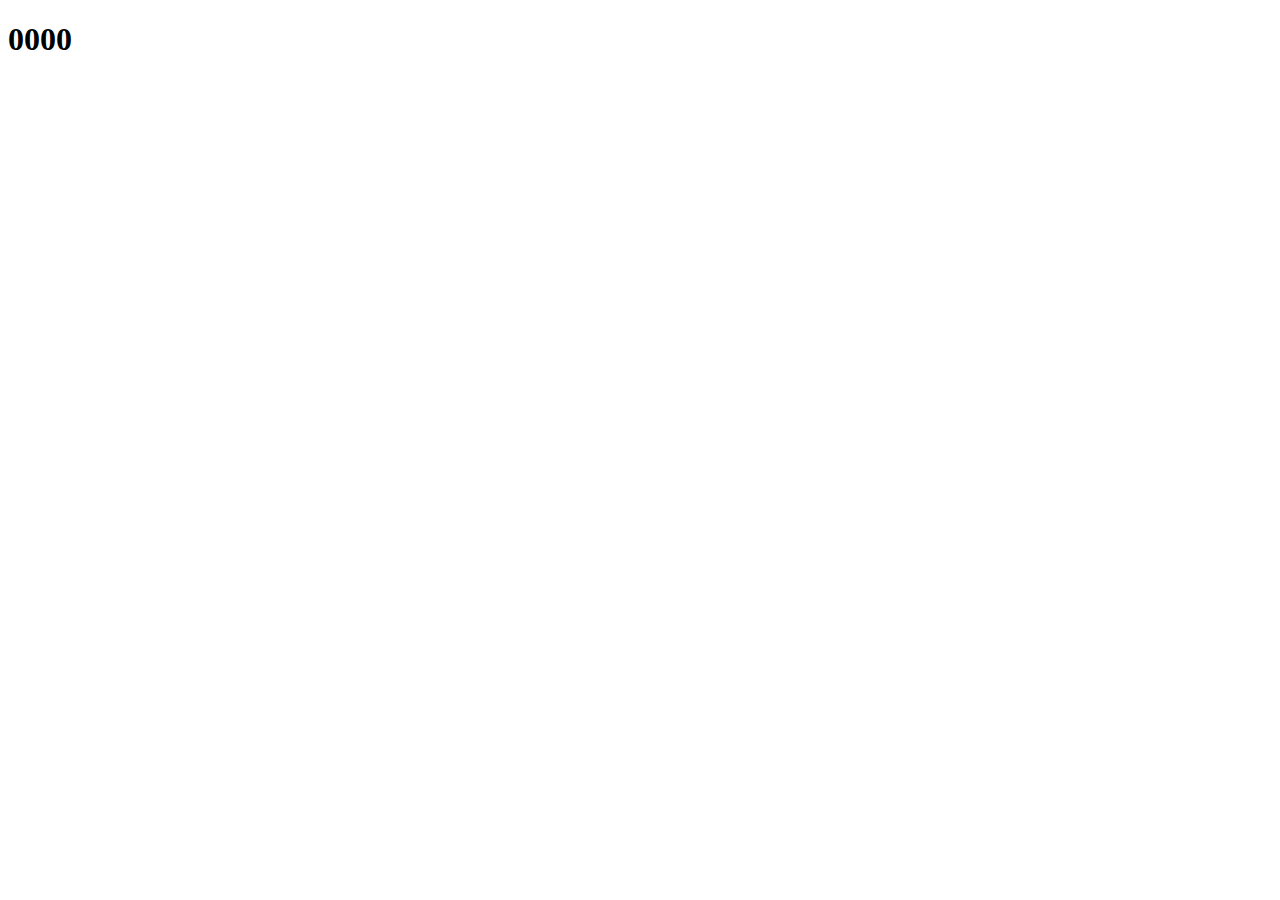
==== momentum/index.html @ 39e23858 "cc" ====
<!DOCTYPE html>
<html lang="en">
<head>
    <meta charset="UTF-8">
    <meta name="viewport" content="width=device-width, initial-scale=1.0">
    <meta http-equiv="X-UA-Compatible" content="ie=edge">
    <title>momentum</title>
    <link rel="stylesheet" href="index.css">
</head>
<body>
    <div class="js-clock">
        <h1 class="js-title"></h1>
        <h1>0000</h1>
    </div>
    <script src="clock.js"></script>
</body>
</html>
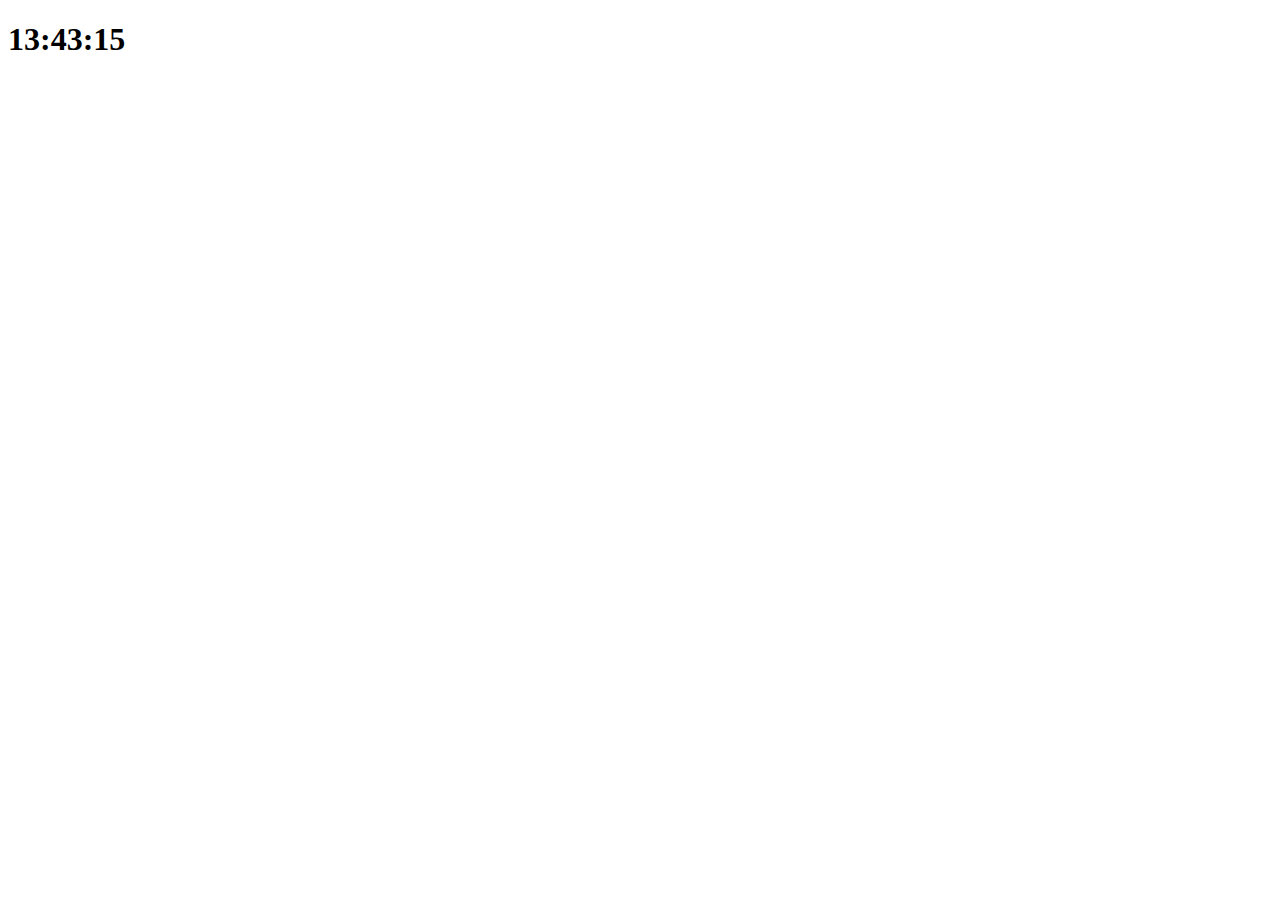
==== commit 14cdc104: "째깍째깍" ====
--- a/momentum/index.html
+++ b/momentum/index.html
@@ -9,7 +9,6 @@
 </head>
 <body>
     <div class="js-clock">
-        <h1 class="js-title"></h1>
         <h1>0000</h1>
     </div>
     <script src="clock.js"></script>
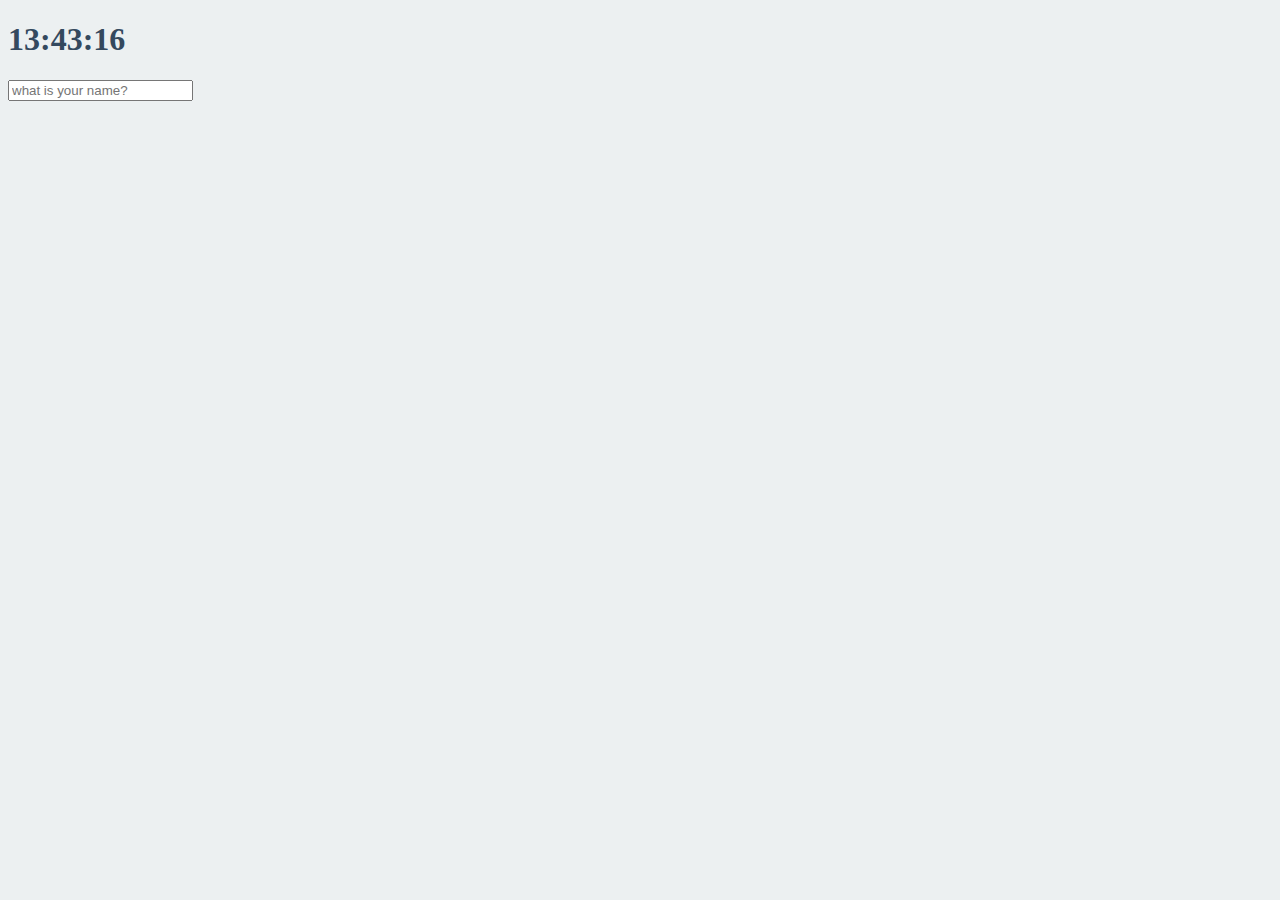
==== commit c38f619c: "g흠..." ====
--- a/momentum/index.html
+++ b/momentum/index.html
@@ -11,6 +11,13 @@
     <div class="js-clock">
         <h1>0000</h1>
     </div>
+
+    <form action="" class="js-form form">
+        <input type="text" placeholder="what is your name?" />
+    </form>
+    <h4 class="js-greetings greetings"></h4>
+
     <script src="clock.js"></script>
+    <script src="gretting.js"></script>
 </body>
 </html>--- a/momentum/index.css
+++ b/momentum/index.css
@@ -0,0 +1,24 @@
+body {
+    background-color: #ecf0f1;
+}
+
+.btn {
+    cursor: pointer;
+}
+
+h1 {
+    color: #34495e;
+    transition: color 0.5s ease-in-out;
+}
+
+.clicked {
+    color: #7f8c8d;
+}
+
+/* .form, greetings {
+    display: none;
+} */
+
+.showing{
+    display: block;
+}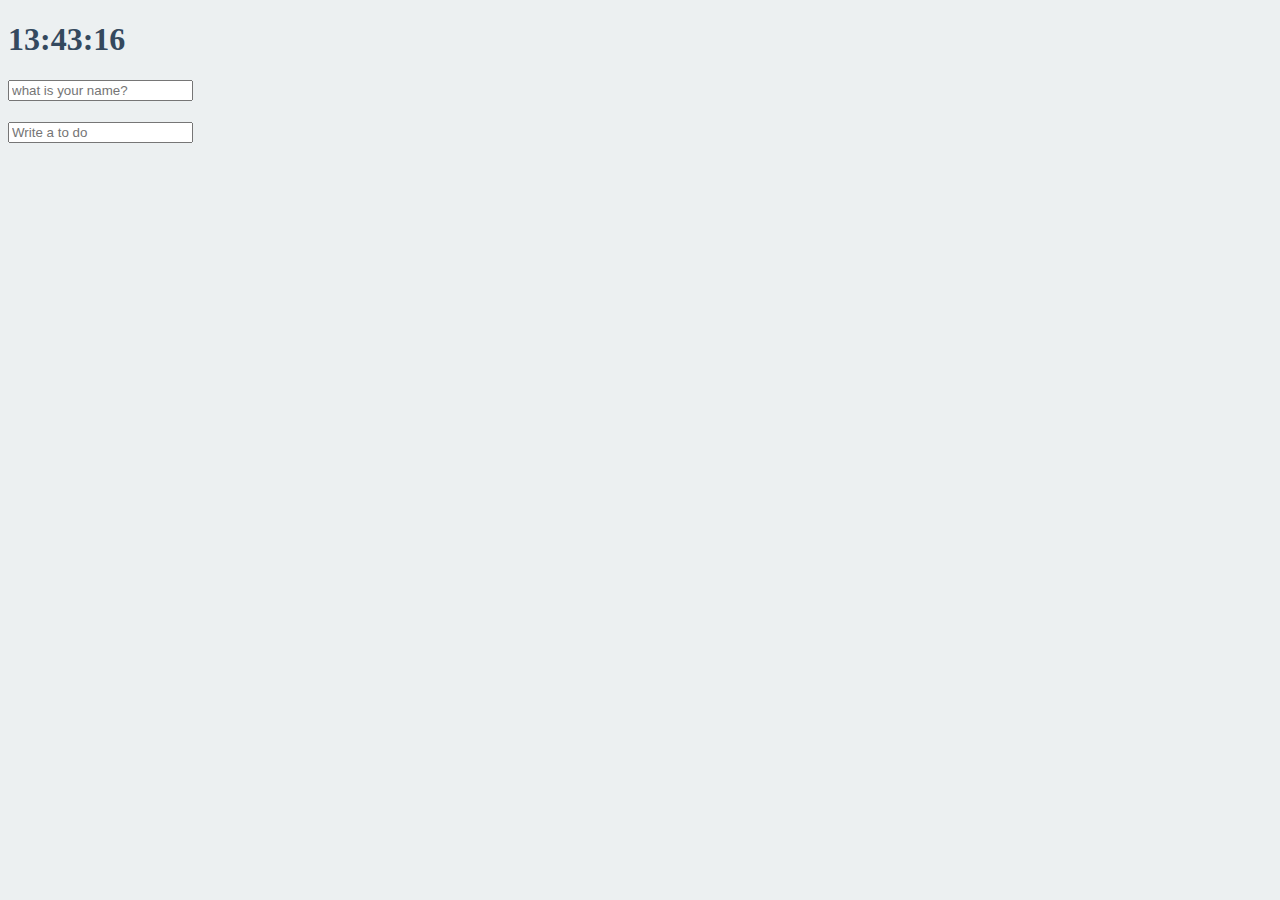
==== commit 0291be43: "todo" ====
--- a/momentum/index.html
+++ b/momentum/index.html
@@ -16,8 +16,14 @@
         <input type="text" placeholder="what is your name?" />
     </form>
     <h4 class="js-greetings greetings"></h4>
+    <form action="" class="js-toDoForm">
+        <input type="text" placeholder="Write a to do">
+    </form>
+    <ul class="js-toDoList">
+    </ul>
 
     <script src="clock.js"></script>
     <script src="gretting.js"></script>
+    <script src="todo.js"></script>
 </body>
 </html>--- a/momentum/index.css
+++ b/momentum/index.css
@@ -6,18 +6,17 @@
     cursor: pointer;
 }
 
-h1 {
+body {
     color: #34495e;
-    transition: color 0.5s ease-in-out;
 }
 
 .clicked {
     color: #7f8c8d;
 }
 
-/* .form, greetings {
+.form, greetings {
     display: none;
-} */
+}
 
 .showing{
     display: block;
